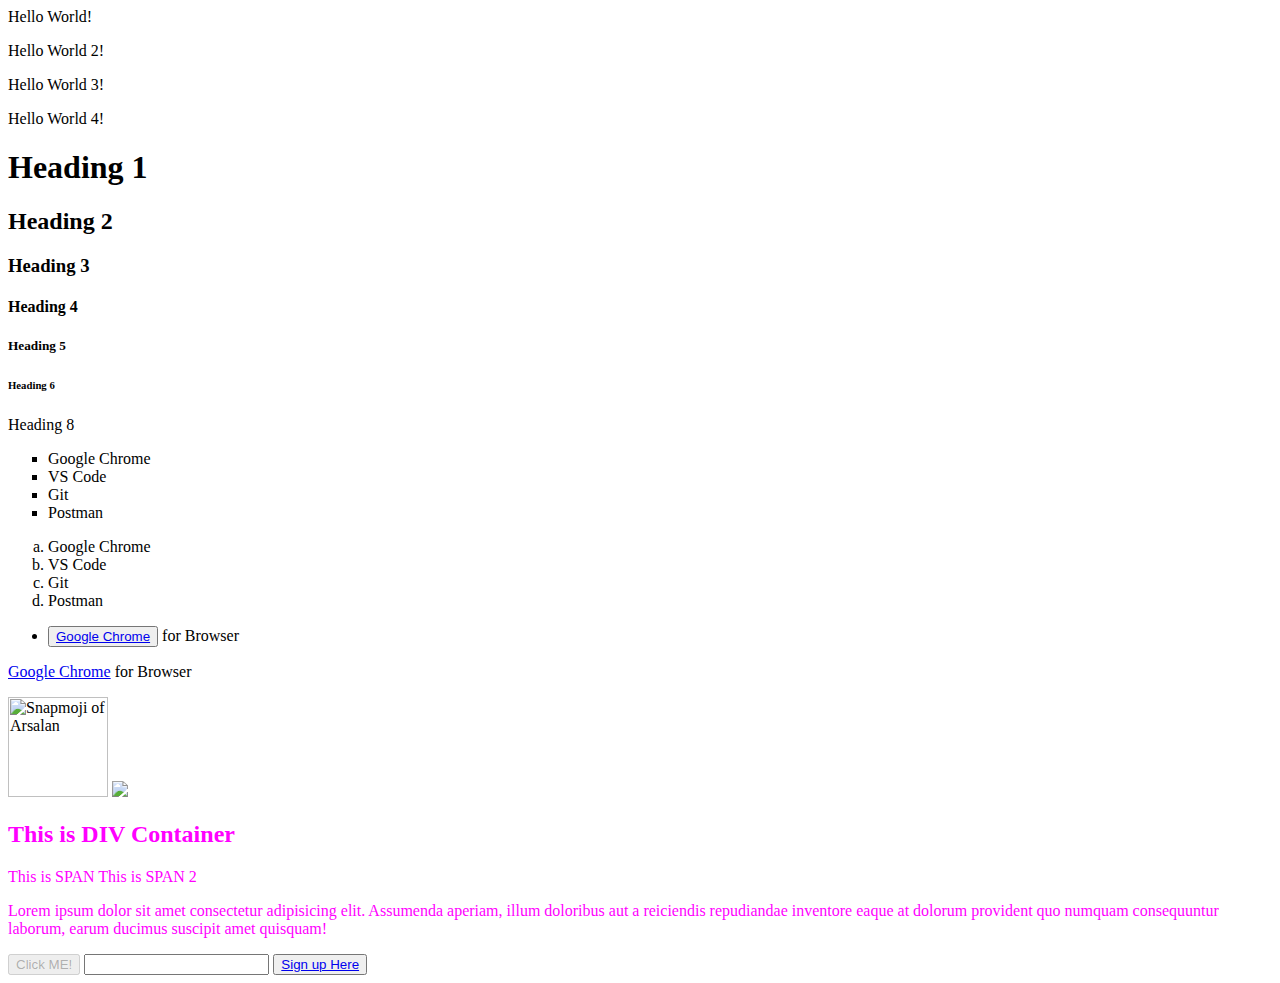
==== index.html @ f0788175 "W2-2" ====
<html>
  <body>
    <!-- Paragraph Tags -->
    <p>Hello World!</p>
    <p>Hello World 2!</p>
    <p>Hello World 3!</p>
    <p>Hello World 4!</p>

    <!-- Heading Tags -->
    <!-- Heading Tags -->
    <!-- Heading Tags -->
    <!-- Heading Tags -->
    <!-- SHIFT + ALT + UP/DOWN -->

    <h1>Heading 1</h1>
    <h2>Heading 2</h2>
    <h3>Heading 3</h3>
    <h4>Heading 4</h4>
    <h5>Heading 5</h5>
    <h6>Heading 6</h6>

    <h8>Heading 8</h8>

    <!-- List Items -->
    <!-- Unordered List -->
    <ul style="list-style-type: square">
      <li>Google Chrome</li>
      <li>VS Code</li>
      <li>Git</li>
      <li>Postman</li>
    </ul>

    <!-- Ordered List -->
    <ol type="a">
      <li>Google Chrome</li>
      <li>VS Code</li>
      <li>Git</li>
      <li>Postman</li>
    </ol>

    <!-- Anchor Tags (Links) -->

    <ul>
      <li>
        <button>
          <a href="https://www.google.com/intl/en_pk/chrome/">Google Chrome</a>
        </button>
        for Browser
      </li>
    </ul>
    <p>
      <a href="https://www.google.com/intl/en_pk/chrome/">Google Chrome</a>
      for Browser
    </p>

    <!-- Images -->
    <img
      src="./images/snapmoji.jpg"
      alt="Snapmoji of Arsalan"
      width="100"
      height="100"
    />
    <img
      src="https://jadujobs.com/wp-content/uploads/2020/10/Secure-remote-work-BANNER.jpg"
    />

    <div style="color: magenta">
      <h2>This is DIV Container</h2>
      <span>This is SPAN</span>
      <span>This is SPAN 2</span>
      <p>
        Lorem ipsum dolor sit amet consectetur adipisicing elit. Assumenda
        aperiam, illum doloribus aut a reiciendis repudiandae inventore eaque at
        dolorum provident quo numquam consequuntur laborum, earum ducimus
        suscipit amet quisquam!
      </p>
    </div>
    <button disabled>Click ME!</button>

    <input type="password" />
    <button><a href="./signup.html">Sign up Here</a></button>
  </body>
</html>
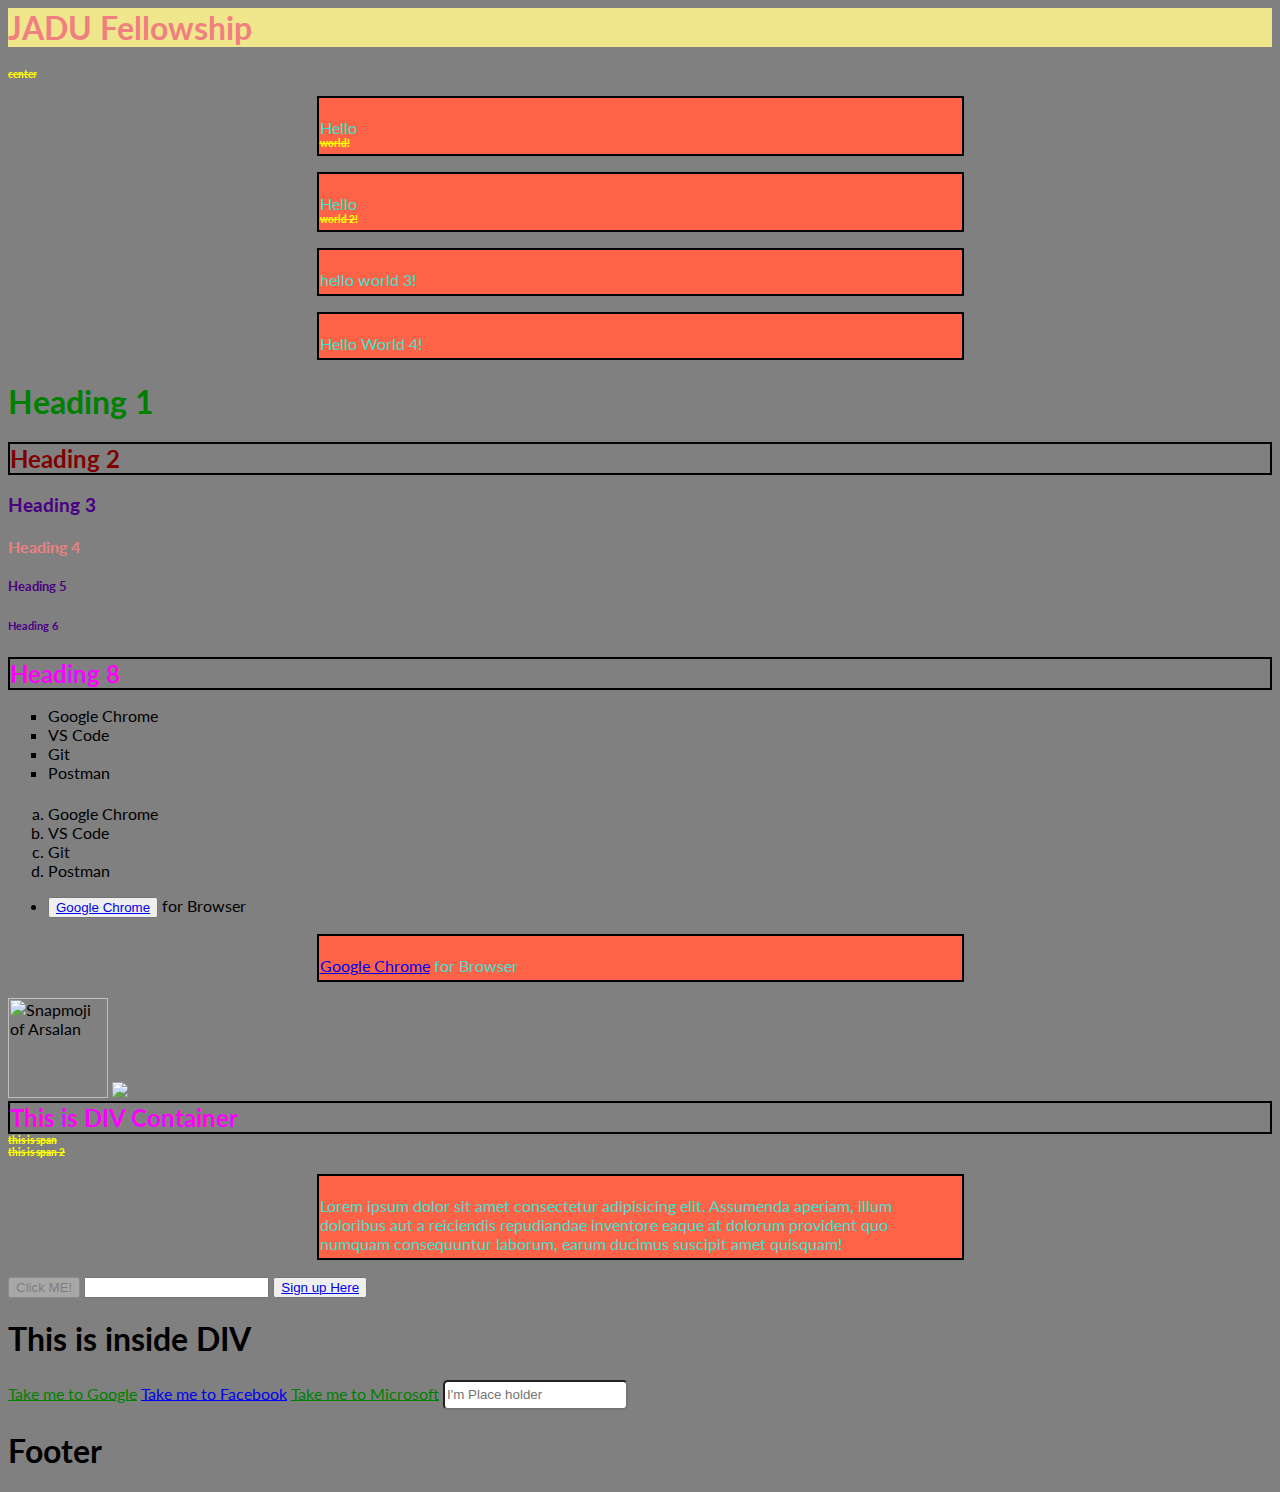
==== commit e84fcb51: "W3-2" ====
--- a/index.html
+++ b/index.html
@@ -1,9 +1,26 @@
 <html>
+  <head>
+    <title>Jadu Jobs</title>
+    <link rel="stylesheet" href="./index.css" />
+    <link rel="preconnect" href="https://fonts.gstatic.com" />
+    <link
+      href="https://fonts.googleapis.com/css2?family=Lato:ital,wght@0,100;0,400;0,900;1,400&display=swap"
+      rel="stylesheet"
+    />
+    <!-- Internal CSS -->
+    <!-- <style>
+      h2 {
+        color: magenta;
+      }
+    </style> -->
+  </head>
   <body>
+    <h1 id="logo-text" class="main-text asd">JADU Fellowship</h1>
+    <span>Center</span>
     <!-- Paragraph Tags -->
-    <p>Hello World!</p>
-    <p>Hello World 2!</p>
-    <p>Hello World 3!</p>
+    <p>Hello <span>WORLD! </span></p>
+    <p>Hello <span>World 2!</span></p>
+    <p>hello world 3!</p>
     <p>Hello World 4!</p>
 
     <!-- Heading Tags -->
@@ -12,14 +29,14 @@
     <!-- Heading Tags -->
     <!-- SHIFT + ALT + UP/DOWN -->
 
-    <h1>Heading 1</h1>
-    <h2>Heading 2</h2>
-    <h3>Heading 3</h3>
-    <h4>Heading 4</h4>
-    <h5>Heading 5</h5>
-    <h6>Heading 6</h6>
+    <h1 style="color: green">Heading 1</h1>
+    <h2 style="color: maroon">Heading 2</h2>
+    <h3 class="main-text">Heading 3</h3>
+    <h4 id="logo-text2">Heading 4</h4>
+    <h5 class="main-text">Heading 5</h5>
+    <h6 class="secondary-text">Heading 6</h6>
 
-    <h8>Heading 8</h8>
+    <h2>Heading 8</h2>
 
     <!-- List Items -->
     <!-- Unordered List -->
@@ -30,6 +47,7 @@
       <li>Postman</li>
     </ul>
 
+    <h1></h1>
     <!-- Ordered List -->
     <ol type="a">
       <li>Google Chrome</li>
@@ -64,7 +82,7 @@
       src="https://jadujobs.com/wp-content/uploads/2020/10/Secure-remote-work-BANNER.jpg"
     />
 
-    <div style="color: magenta">
+    <div>
       <h2>This is DIV Container</h2>
       <span>This is SPAN</span>
       <span>This is SPAN 2</span>
@@ -79,5 +97,14 @@
 
     <input type="password" />
     <button><a href="./signup.html">Sign up Here</a></button>
+    <div class="div_c">
+      <h1 class="hover_me">This is inside DIV</h1>
+    </div>
+    <a href="https://google.com">Take me to Google</a>
+    <a href="https://facebook.com">Take me to Facebook</a>
+    <a href="https://microsoft.com">Take me to Microsoft</a>
+
+    <input class="input_place" type="text" placeholder="I'm Place holder" />
+    <h1>Footer</h1>
   </body>
 </html>
--- a/index.css
+++ b/index.css
@@ -0,0 +1,74 @@
+html,
+body {
+  font-family: "Lato", sans-serif;
+  background-color: grey;
+  /* color: indigo; */
+}
+
+#logo-text,
+#logo-text2 {
+  color: lightcoral;
+}
+.main-text,
+.secondary-text,
+.secondary-text2,
+.secondary-text4 {
+  color: indigo;
+}
+.asd {
+  background-color: khaki;
+}
+
+/* .div_c h1 {
+  color: lightcyan;
+} */
+h2 {
+  color: #ff00ff;
+  border: 2px solid black;
+  margin: auto;
+}
+
+p {
+  color: hsl(174, 72%, 56%);
+  background-color: rgb(255, 99, 71);
+  padding: 20px 10px 5px 1px;
+  /* margin:  20px 10px 5px 1px; */
+  border: 2px solid black;
+  width: 50%;
+  margin-left: auto;
+  margin-right: auto;
+}
+
+span {
+  color: yellow;
+  font-weight: 900;
+  text-transform: lowercase;
+  text-decoration: line-through;
+  font-size: 10px;
+  margin-left: auto;
+  display: block;
+}
+
+a[href="https://google.com"],
+a[href="https://microsoft.com"]
+{
+  color: green;
+}
+
+a[href="https://facebook.com"]:visited
+{
+  color: limegreen;
+}
+
+.input_place {
+  height: 30px;
+  border-radius: 5px;
+}
+
+.input_place:focus {
+  font-size: 24px;
+}
+
+.hover_me:visited {
+  color: lightpink;
+}
